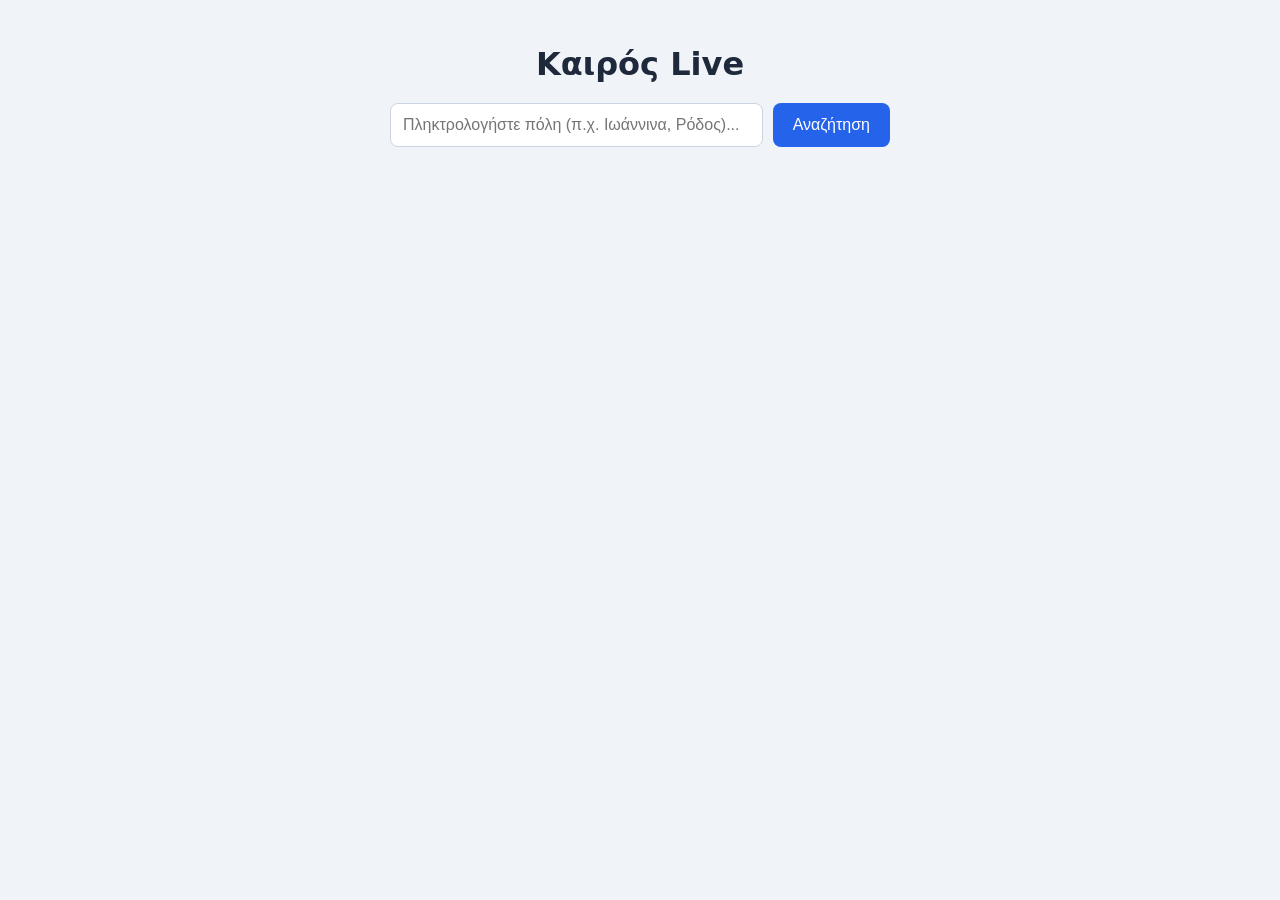
==== weather.html @ ab1ea063 "Started a dynamic weather app project. Firstly the cities about Greece" ====
<!DOCTYPE html>
<html lang="el">
<head>
  <meta charset="UTF-8">
  <meta name="viewport" content="width=device-width, initial-scale=1.0">
  <title>Πρόγνωση Καιρού </title>
<link rel="stylesheet" href="style.css"></head>
<body>

  <div class="container">
    <h1>Καιρός Live</h1>

    <!-- Δυναμική αναζήτηση οποιασδήποτε πόλης -->
    <div class="search-box">
      <input type="text" id="cityInput" placeholder="Πληκτρολογήστε πόλη (π.χ. Ιωάννινα, Ρόδος)..." />
      <button id="searchBtn">Αναζήτηση</button>
    </div>

    <!-- Περιοχή εμφάνισης μηνυμάτων σφάλματος -->
    <div id="errorBox" class="error"></div>

    <!-- Grid όπου θα προστεθούν οι κάρτες καιρού -->
    <div id="weatherGrid" class="grid"></div>
  </div>

</body>
</html>
---- style.css ----
body {
      font-family: system-ui, -apple-system, sans-serif;
      background: #f0f4f8;
      color: #1e293b;
      margin: 0;
      padding: 24px;
    }
    .container {
      max-width: 900px;
      margin: 0 auto;
    }
    h1 {
      text-align: center;
      margin-bottom: 20px;
    }
    .search-box {
      display: flex;
      gap: 10px;
      max-width: 500px;
      margin: 0 auto 24px auto;
    }
    input {
      flex: 1;
      padding: 12px;
      border: 1px solid #cbd5e1;
      border-radius: 8px;
      font-size: 16px;
    }
    button {
      padding: 12px 20px;
      background: #2563eb;
      color: white;
      border: none;
      border-radius: 8px;
      font-size: 16px;
      cursor: pointer;
    }
    button:hover {
      background: #1d4ed8;
    }
    .error {
      background: #fee2e2;
      color: #b91c1c;
      padding: 12px;
      border-radius: 8px;
      text-align: center;
      max-width: 500px;
      margin: 0 auto 20px auto;
      display: none;
    }
    .grid {
      display: grid;
      grid-template-columns: repeat(auto-fill, minmax(250px, 1fr));
      gap: 16px;
    }
    .card {
      background: white;
      padding: 18px;
      border-radius: 12px;
      box-shadow: 0 2px 6px rgba(0,0,0,0.06);
    }
    .card h2 {
      margin: 0 0 8px 0;
      font-size: 20px;
    }
    .temp {
      font-size: 32px;
      font-weight: bold;
      color: #2563eb;
      margin: 8px 0;
    }
    .meta {
      margin: 4px 0;
      font-size: 14px;
      color: #475569;
    }
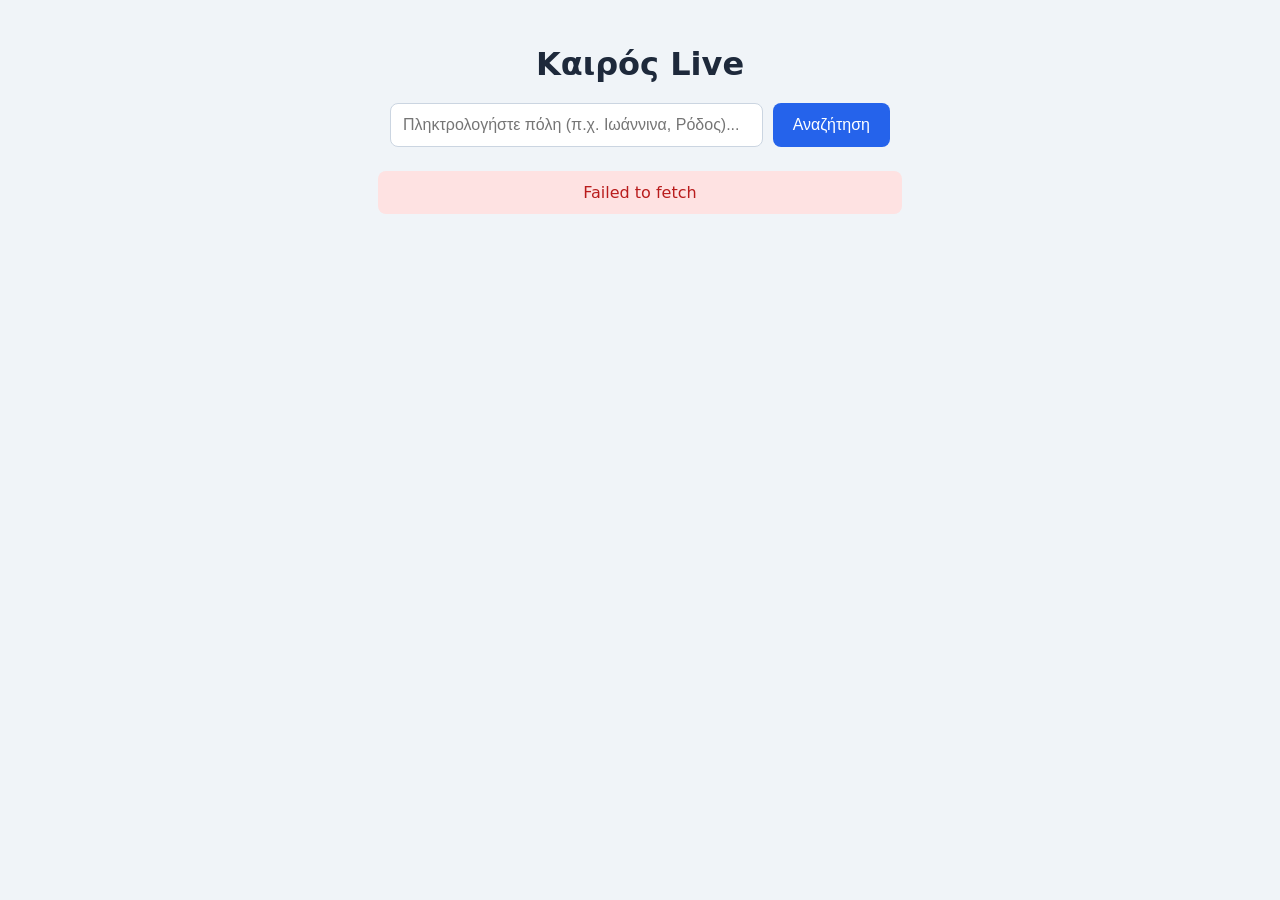
==== commit 3248fa7f: "I added JS for dynamic rendering, along with the declaration of variables and functions that interac" ====
--- a/weather.html
+++ b/weather.html
@@ -22,6 +22,6 @@
     <!-- Grid όπου θα προστεθούν οι κάρτες καιρού -->
     <div id="weatherGrid" class="grid"></div>
   </div>
-
+<script src="app.js"></script>
 </body>
 </html>
